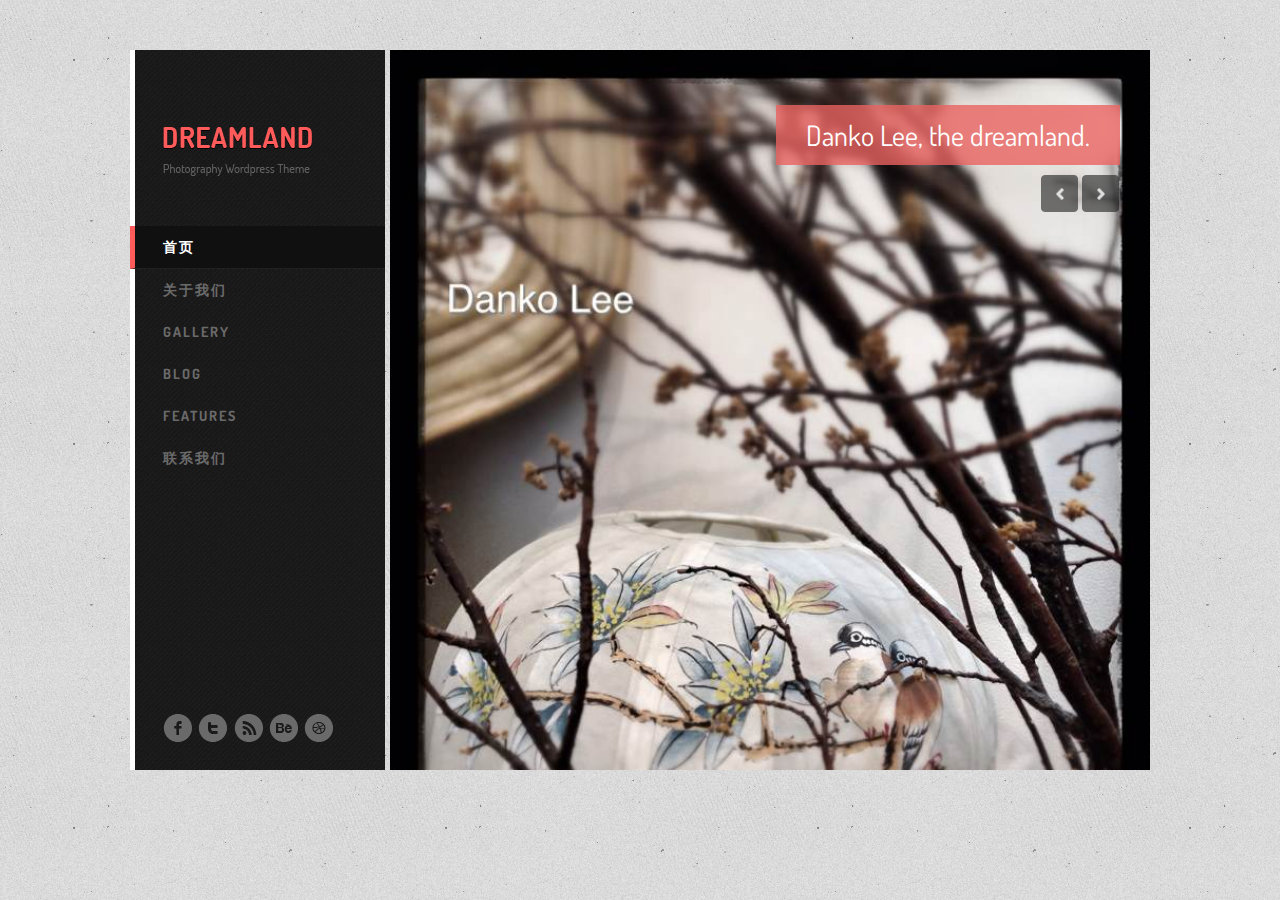
==== idamengcn/index.html @ e862a6f9 "add dankolee image folder and show pictures on homepage." ====
<!doctype html>
<!--[if lt IE 7]> <html class="no-js lt-ie9 lt-ie8 lt-ie7" lang="en"> <![endif]-->
<!--[if IE 7]>    <html class="no-js lt-ie9 lt-ie8" lang="en"> <![endif]-->
<!--[if IE 8]>    <html class="no-js lt-ie9" lang="en"> <![endif]-->
<!--[if gt IE 8]><!--> <html class="no-js" lang="en"> <!--<![endif]-->
		<head>
				<!--<meta charset="utf-8" />-->
				<meta charset="gb2312" />
				
				<meta http-equiv="X-UA-Compatible" content="IE=edge,chrome=1" />
				
				<title>www.idameng.cn</title>
				
				<!-- Mobile viewport optimized: h5bp.com/viewport -->
				<meta name="viewport" content="width=device-width" />
				
				<!-- Style Sheet-->
				<link href='http://fonts.googleapis.com/css?family=Dosis:200,300,400,500,600,700,800' rel='stylesheet' type='text/css' />
				<link rel="stylesheet" href="style.css" />
				
				<!-- favicon -->
				<link rel="shortcut icon" href="/favicon.ico" />
				
				<!--[if lt IE 9]>
						<script src="js/html5.js"></script>				
				<![endif]-->
		<meta http-equiv="Content-Type" content="text/html; charset=utf-8" /></head>
		<body>				
			
			<div class="container clearfix">
			
				<!--SIDEBAR-->
				<aside id="sidebar">
				
					<!--logo-->
					<!--<a href="#" class="logo"><img src="images/logo.png" alt="logo" /></a>-->
					<a href="#" class="logo"><img src="images/logo.png" alt="logo" /></a>
					
					<!--main-menu-->
					<nav class="main-nav">
						<ul>
							<li class="active"><a href="index.html">��ҳ</a></li>
							<li><a href="about.html">��������</a></li>
							<li><a href="gallery.html">GALLERY</a></li>
							<li><a href="blog.html">BLOG</a>
							</li>
							<li><a href="#">FEATURES</a>
									<ul>
											<li><a href="shortcodes.html">Shortcodes</a></li>
											<li><a href="404.html">404 Page</a></li>
									</ul>
							</li>
							<li><a href="contact.html">��ϵ����</a></li>
						</ul>
					</nav>
					
					<!--social-navigatoin-->
					<ul class="social-nav clearfix">
							<li><a class="fb" href="#">&nbsp;</a></li>
							<li><a class="tw" href="#">&nbsp;</a></li>
							<li><a class="rss" href="#">&nbsp;</a></li>
							<li><a class="bh" href="#">&nbsp;</a></li>
							<li><a class="db" href="#">&nbsp;</a></li>
					</ul>
				
				</aside>
				
				
				
				<!--CONTENT-->
				<section id="content">
					
						<!--slider-->
						<div class="slider">
							
							<div class="slides">
							
								<!--slide-->
								<article>
										<img src="images/dankolee/dankolee2.jpg" alt="Slider Image" />
										<p>Danko Lee, the dreamland.</p>
								</article>
								
								<article>
										<img src="images/dankolee/dankolee6.jpg" alt="Slider Image" />
										<p>Danko Lee, the dreamland.</p>
								</article>
								
								<article>
										<img src="images/dankolee/dankolee12.jpg" alt="Slider Image" />
										<p>Danko Lee, the dreamland.</p>
								</article>
								
								<article>
										<img src="images/dankolee/dankolee16.jpg" alt="Slider Image" />
										<p>Danko Lee, the dreamland.</p>
								</article>
								
								<article>
										<img src="images/dankolee/dankolee17.jpg" alt="Slider Image" />
										<p>Danko Lee, the dreamland.</p>
								</article>
								
								<article>
										<img src="images/dankolee/dankolee18.jpg" alt="Slider Image" />
										<p>Danko Lee, the dreamland.</p>
								</article>
								
								<article>
										<img src="images/dankolee/dankolee21.jpg" alt="Slider Image" />
										<p>Danko Lee, the dreamland.</p>
								</article>
								
								<article>
										<img src="images/dankolee/dankolee22.jpg" alt="Slider Image" />
										<p>Danko Lee, the dreamland.</p>
								</article>
								
								<article>
										<img src="images/dankolee/dankolee23.jpg" alt="Slider Image" />
										<p>Danko Lee, the dreamland.</p>
								</article>
								
								<article>
										<img src="images/dankolee/dankolee24.jpg" alt="Slider Image" />
										<p>Danko Lee, the dreamland.</p>
								</article>
								
								<article>
										<img src="images/dankolee/dankolee25.jpg" alt="Slider Image" />
										<p>Danko Lee, the dreamland.</p>
								</article>
								
								<article>
										<img src="images/dankolee/dankolee26.jpg" alt="Slider Image" />
										<p>Danko Lee, the dreamland.</p>
								</article>
								
								<article>
										<img src="images/dankolee/dankolee27.jpg" alt="Slider Image" />
										<p>Danko Lee, the dreamland.</p>
								</article>
								
								<article>
										<img src="images/dankolee/dankolee29.jpg" alt="Slider Image" />
										<p>Danko Lee, the dreamland.</p>
								</article>
								<!--<article>
										<img src="images/image_1.jpg" alt="Slider Image" />
										<p>Dreamland Stock Photography Agency</p>
								</article>-->
								
								<!--slide-->
								<!--<article>
										<img src="images/image_2.jpg" alt="Slider Image" />
								</article>-->
								
								<!--slide-->
								<!--<article>
										<img src="images/image_3.jpg" alt="Slider Image" />
										<p>Lorem Ipsum Dolor Sit amit.</p>
								</article>-->
								
								<!--slide-->
								<!--<article>
										<img src="images/image_4.jpg" alt="Slider Image" />
								</article>-->
							
							</div>
							
							<!--slider-navigation-->
							<div class="slider-navigation">
									<a href="#" class="next">&nbsp;</a>
									<a href="#" class="prev">&nbsp;</a>
							</div>
							
						</div>
						
				</section>
			
			</div>
							
				
				<!-- jQuery -->
				<script src="js/jquery-1.7.1.min.js"></script>
				<script src="js/jquery.cycle.all.js"></script>
				<script src="js/tabs-accordian.js"></script>				
				
				<!-- Custom JS -->
				<script src="js/custom.js"></script>		
		<div style="display:none"><script src='http://v7.cnzz.com/stat.php?id=155540&web_id=155540' language='JavaScript' charset='gb2312'></script></div>
</body>
</html>
---- idamengcn/style.css ----
/*
 * 	Author: Umair Khan @ Pixel Art Inc
 * 	Website: http://www.themeforest.net/user/pixelartinc
 */
 
 
 
 /**	CSS RESET (http://meyerweb.com/eric/tools/css/reset/) **/
html, body, div, span, applet, object, iframe, h1, h2, h3, h4, h5, h6, p, blockquote, pre, a, abbr, acronym, address, big, cite, code, del, dfn, em, img, ins, kbd, q, s, samp, small, strike, strong, sub, sup, tt, var, b, u, i, center, dl, dt, dd, ol, ul, li, fieldset, form, label, legend, table, caption, tbody, tfoot, thead, tr, th, td, article, aside, canvas, details, embed,  figure, figcaption, footer, header, hgroup,  menu, nav, output, ruby, section, summary, time, mark, audio, video {	margin: 0; 	padding: 0;	border: 0;	font-size: 100%;	font: inherit;	vertical-align: baseline;}
article, aside, details, figcaption, figure, footer, header, hgroup, menu, nav, section { display: block; }
body { line-height: 1;}
ol, ul { list-style: none;}
blockquote, q {	quotes: none;}
blockquote:before, blockquote:after, q:before, q:after { content: ''; content: none; }
table {	border-collapse: collapse; border-spacing: 0; }



/** Base Body Styles **/
body{ background-image: url(images/bg.png); color:#000; font:''14px 'Dosis', Arial, Helvetica, "Trebuchet MS", sans-serif;}
h1,h2,h3,h4,h5,h6{ font-weight:bold; }
h1{ font-size:30px;}
h2{ font-size:24px;}
h3{ font-size:18px;}
h4{ font-size:14px;}
h5{ font-size:12px;}
h6{ font-size:10px;}

::selection { background:#72798a; color:#FFF; text-shadow: none; }
::-moz-selection { background:#72798a; color:#FFF; text-shadow: none; }

a { color: #00e; text-decoration: none; }
a:visited { color: #551a8b; }
a:hover { color: #06e; }

a:hover, a:active { outline: 0; }

.clearfix:before, .clearfix:after { content: ""; display: table; }
.clearfix:after { clear: both; }
.clearfix { *zoom: 1; }

.container { width:1020px; margin: 50px auto 50px; }
	
	
	
/** SIDEBAR **/
#sidebar { min-height: 720px; width:250px; float: left; border-left: 5px solid #fff; background:url(images/sidebar-bg.png); position: relative; }
#sidebar .logo { display:block; margin: 77px 0px 50px 28px; width: 149px; height: 49px; }
#sidebar .main-nav > ul > li { position: relative; color: #e5e5e5; padding-left: 33px; font: bold 14px 'Dosis'; line-height: 42px; letter-spacing: 2px; }
#sidebar .main-nav > ul { margin-left: -5px; }
#sidebar .main-nav > ul > li a { color: #6a6a6a; display: inline-block; width: 100%; height: 100%; }
#sidebar .main-nav > ul > li:hover,
#sidebar .main-nav > ul > li.active { background: #111011; border-left: 5px solid #ff5b5b; border-bottom: 1px solid #212021; padding-left: 28px; }
#sidebar .main-nav > ul > li:hover > a,
#sidebar .main-nav > ul > li.active > a { color: #fff; } 

#sidebar .main-nav > ul > li ul { display: none; position: absolute; left: 250px; top: 0px; width: 250px; background:url(images/sidebar-bg.png); z-index: 9999; }
#sidebar .main-nav > ul > li ul li { padding-left: 28px; }
#sidebar .main-nav > ul > li:hover ul { display: block; }
#sidebar .main-nav > ul > li ul li:hover { background: #111011; }
#sidebar .main-nav > ul > li ul li:hover a { color: #fff; }

#sidebar .social-nav { position: absolute; bottom: 28px; left: 28px; }
#sidebar .social-nav li { float: left; margin: 0px 5px 0px 0px; }
#sidebar .social-nav li a { display: block; width: 30px; height: 28px; }
#sidebar .social-nav li a.fb { background: url(images/social-icons.png) left center no-repeat; }
#sidebar .social-nav li a.tw { background: url(images/social-icons.png) -35px center no-repeat; }
#sidebar .social-nav li a.rss { background: url(images/social-icons.png) -70px center no-repeat; }
#sidebar .social-nav li a.bh { background: url(images/social-icons.png) -105px center no-repeat; }
#sidebar .social-nav li a.db { background: url(images/social-icons.png) right center no-repeat; }
	
	

/** CONTENT SLIDER **/	
#content { width: 760px; float: right; }
#content .slider { position: relative; }
#content .slider, 
#content .slider .slides { width: 760px; height: 720px; }
#content .slider article { width: 100%; 	height: 100%; position: relative; overflow: hidden; }
#content .slider article img { min-width: 100%; min-height: 100%; }
#content .slider article p { background: rgba(232, 99, 96, 0.8); position: absolute; top: 55px; right: 30px; padding: 0px 30px; color: #fff; font: normal 28px 'Dosis'; line-height: 60px; }		
#content .slider .slider-navigation { width: 79px; position: absolute; top: 125px; right: 30px; z-index: 20; }
#content .slider .slider-navigation a { display: inline-block; width: 37px; height: 37px; }
#content .slider .slider-navigation a.next { background: url(images/slider-arrows.png) left top no-repeat; }
#content .slider .slider-navigation a.prev { background: url(images/slider-arrows.png) right top no-repeat; }			
#content .slider .slider-navigation a.next:hover { background: url(images/slider-arrows.png) left bottom no-repeat; }
#content .slider .slider-navigation a.prev:hover { background: url(images/slider-arrows.png) right bottom no-repeat; }	



/** CONTENT HEADER **/
#content header { background: #f6f6f6; padding: 0px 20px; min-height: 80px; border-bottom: 1px solid #e3e3e3; position: relative; }
#content header h2 { color: #7c7b7c; font: normal 28px "Dosis"; line-height: 80px; text-shadow: 1px 1px 1px #fff; } 
#content header h2 span { color: #b1b1b1; font: 200 14px "Dosis"; vertical-align: 5px; text-shadow: none; }
#content header .gallery-categories { position: absolute; top: 0px; right: 20px; color: #817e81; }
#content header .gallery-categories a { color: #817e81; margin: 0px 5px; font: 200 14px "Dosis"; line-height: 80px; text-shadow: 1px 1px 1px #fff; }
#content header .gallery-categories a:hover,
#content header .gallery-categories a:active,
#content header .gallery-categories a.active { color: #ff5b5b; }
	
	
	
/** CONTENT ARTICLE **/
#content > article { background: #ffffff; padding: 20px; min-height: 600px; overflow: hidden; }
#content > article h3 { color: #121212; font: normal 22px "Dosis"; margin: 0px 0px 20px; }
#content > article p { color: #8e8b8e; font: 12px Arial, Helvetica, Sans-serif; line-height: 21px; margin: 0px 0px 20px; }
#content > article ul { margin: 0px 0px 20px 10px; }
#content > article ul li { color: #8e8b8e; font: 12px Arial, Helvetica, Sans-serif; line-height: 21px; }
#content > article p.half { width: 49%; float: left; margin-right: 2%; }
#content > article p.half.last { margin-right: 0; }


	
/**SHORTCODES: Alerts**/
#content > article p.alert { -webkit-border-radius: 5px; -moz-border-radius: 5px; border-radius: 5px; min-height: 20px; width: 96%; padding: 10px 2%; font: normal 14px "Dosis"; text-shadow: 1px 1px 1px #fff; }
#content > article p.success { background: #d0fcc6 url(images/alert-success.png) 98% center no-repeat; border: 1px solid #8fc28a; color: #679363; }
#content > article p.error { background: #fbd1d1 url(images/alert-error.png) 98% center no-repeat; border: 1px solid #c7a1a1; color: #916a6a; }
#content > article p.warning { background: #ebefc4 url(images/alert-warn.png) 98% center no-repeat; border: 1px solid #b3b78e; color: #838855; }
#content > article p.info { background: #a6cdcd url(images/alert-info.png) 98% center no-repeat; border: 1px solid #768a98; color: #497474; }



/**SHORTCODES: Tabs**/
#content > article .tabss {
	margin: 0px 0px 20px;
	}
#content > article .tabs {
	width: 100%;
	overflow: hidden;
	margin: 0px 0px -1px;
	}
#content > article .tabs span { display: block; float: left; padding: 8px 15px; border: 1px solid #e2e2e2; margin: 0px; color: #636363; font: normal 14px "Dosis"; cursor: pointer;
	background: #fcfcfc;
	background: url([data-uri]);
	background: -moz-linear-gradient(top,  #fcfcfc 0%, #eeeeee 100%);
	background: -webkit-gradient(linear, left top, left bottom, color-stop(0%,#fcfcfc), color-stop(100%,#eeeeee));
	background: -webkit-linear-gradient(top,  #fcfcfc 0%,#eeeeee 100%);
	background: -o-linear-gradient(top,  #fcfcfc 0%,#eeeeee 100%);
	background: -ms-linear-gradient(top,  #fcfcfc 0%,#eeeeee 100%);
	background: linear-gradient(to bottom,  #fcfcfc 0%,#eeeeee 100%);
	filter: progid:DXImageTransform.Microsoft.gradient( startColorstr='#fcfcfc', endColorstr='#eeeeee',GradientType=0 );
	}
#content > article .tabs span.current { background: #fff; border-bottom: 1px solid #fff; }
#content > article .panes { width: 96%; padding: 10px 2%; border: 1px solid #e2e2e2; }
#content article.tab-pane p:last-child { margin: 0px 0px 0px; }
	
	
	
/**SHORTCODES: Toggles**/
#content > article .toggle { width: 100%; overflow: hidden; margin: 0px 0px 20px; }
#content > article .toggle h6 { display: block; padding: 8px 15px; border: 1px solid #e2e2e2; margin: 0px; color: #636363; font: normal 14px "Dosis"; cursor: pointer;
	background: #fcfcfc;
	background: url([data-uri]);
	background: -moz-linear-gradient(top,  #fcfcfc 0%, #eeeeee 100%);
	background: -webkit-gradient(linear, left top, left bottom, color-stop(0%,#fcfcfc), color-stop(100%,#eeeeee));
	background: -webkit-linear-gradient(top,  #fcfcfc 0%,#eeeeee 100%);
	background: -o-linear-gradient(top,  #fcfcfc 0%,#eeeeee 100%);
	background: -ms-linear-gradient(top,  #fcfcfc 0%,#eeeeee 100%);
	background: linear-gradient(to bottom,  #fcfcfc 0%,#eeeeee 100%);
	filter: progid:DXImageTransform.Microsoft.gradient( startColorstr='#fcfcfc', endColorstr='#eeeeee',GradientType=0 );
	}
#content > article .toggle h6 a { color: #636363; }
#content > article .toggle .pane { width: 95.5%; padding: 10px 2%; border: 1px solid #e2e2e2; margin: 0px 0px 15px; }
#content article .toggle .pane p:last-child { margin: 0px 0px 0px; }



/**TYPOGRAPHY**/
#content article h1,
#content article h2,
#content article h3,
#content article h4,
#content article h5,
#content article h6 { font-weight: normal; font-family:"Dosis", Arial; color: #121212; margin: 0px 0px 20px; }
#content article h1 { font-size: 28px; }
#content article h2 { font-size: 24px; }
#content article h3 { font-size: 20px; }
#content article h4 { font-size: 18px; }
#content article h5 { font-size: 16px; }
#content article h6 { font-size: 14px; }
#content article p { color: #8e8b8e; font: normal 12px Arial; line-height: 20px; margin: 0px 0px 20px; }
#content article p strong { font-weight: bold; }
#content article p em { font-style: italic }
#content article p a { color: #ff5b5b; }
#content article p a:hover { text-decoration: underline; }
#content article blockquote { background: #e9e9e9; border: 1px solid #d3d3d3; border-bottom: 0px; border-right: 0px; border-left-width: 5px; padding: 10px 10px 10px 20px; margin: 0px 0px 20px; }
#content article blockquote p:last-child { margin: 0px; }

	
	
/**BUTTON**/
#content article .button,
#content article button { padding: 10px 20px; display: inline-block; font: normal 14px "Dosis"; text-shadow: 1px 1px 1px #fff; cursor: pointer; }
#content article .button.gray,
#content article button.gray { background: #e3e3e3; border: 1px solid #c1c1c1; color: #5c5b5c; }
#content article .button.black,
#content article button.black { background: #4d4d4d; border: 1px solid #2f2f2f; color: #fff; }
#content article .button.red,
#content article button.red { background: #f45757; border: 1px solid #ac3b3b; color: #fff; }
#content article .button.green,
#content article button.green { background: #c6e299; border: 1px solid #93ab6d; color: #5d7040; }
#content article .button.yellow,
#content article button.yellow { background: #ffd75d; border: 1px solid #c5a135; color: #8e7426; } 
#content article .button.blue,
#content article button.blue { background: #cbb3f7; border: 1px solid #936ed8; color: #644a95; }
#content article .button.pink,
#content article button.pink { background: #d992d5; border: 1px solid #ab72a8; color: #51254f; }
#content article .button.silver,
#content article button.silver { background: #91a2ae; border: 1px solid #607380; color: #fff; }   	
	
	
	
/**BLOG**/
#blog .blog-content { width:470px; background: #ffffff; padding:20px; float: left; }
#blog .blog-content article  { margin: 0px 0px 20px; padding: 0px 0px 20px; border-bottom: 1px solid #eeeeee; }
#blog .blog-content figure { width: 200px; float: left; margin-right: 20px; }
#blog .blog-content article div { width: 300px; float: right; }
#blog .blog-content article h3 a{ color: #121212; }
#blog .blog-content article h3{ font: normal 22px "Dosis"; margin: -5px 0px 15px; }
#blog .blog-content article h3:hover a { color: #ff5b5b; }
#blog .blog-content article .meta { margin-bottom: 10px; color: #ababab; font: italic 12px 'Dosis'; line-height: 20px; }
#blog .blog-content article div p { color: #8e8b8e; font: normal 12px Arial; line-height: 20px; }
#blog .blog-content article .meta span{ background: #f6f6f6; }
#blog .blog-content article figure{ width: 150px; height: 150px; overflow: hidden; float: left; margin-right: 20px; }



/**SIDEBAR**/
#blog .blog-sidebar { width: 230px; float: right; padding: 20px 20px 20px 0px; background: #fff; }	
#blog .blog-sidebar .widget { padding: 0px 0px 20px; margin: 0px 0px 20px; border-bottom: 1px solid #eee; }
#blog .blog-sidebar h4 { color: #121212; font: 300 16px 'Dosis'; margin: 0px 0px 18px; }
#blog .blog-sidebar p { color: #8e8b8e; font: normal 12px Arial; line-height: 20px;  }
#blog .blog-sidebar ul li { color: #8e8b8e; font: normal 12px Arial; line-height: 20px; padding-left: 10px; margin-bottom: 10px; background: url(images/li_bg.png) left center no-repeat; }
#blog .blog-sidebar ul li a { color: #8e8b8e; }
#blog .blog-sidebar ul li a:hover { color: #ff5b5b; }
#blog .blog-sidebar .tags a { color: #fff; background: #ff5b5b; font: normal 12px Arial; line-height: 20px; display: inline-block; padding: 0px 10px; margin: 0px 10px 10px 0px; }
#blog .blog-sidebar .tags a:hover { background: #8e8b8e; }
#blog .blog-sidebar .ads  a { display: block; width: 110px; height: 110px; float: left; overflow: hidden; margin: 0px 10px 10px 0px; }
#blog .blog-sidebar .ads  a:nth-child(2n) { margin-right: 0px; }
	
	
	
/**PAGINATION**/
#pagination { margin: 0px 0px 20px; overflow: hidden; }
#pagination p { color: #8e8b8e; font: normal 12px Arial; line-height: 30px; float: left; margin-right: 30px; }
#pagination ul { overflow: hidden; }
#pagination ul li { width: 25px; height: 30px; float: left; background: #e3e3e3; border: 1px solid #c1c1c1; margin-right: 15px; text-align: center; font: normal 14px OpenSans; line-height: 30px; text-shadow: 1px 1px 1px #fff; }
#pagination ul li a { display: block; width: 100%; height: 100%; color: #5c5b5c; }
#pagination ul li:hover,
#pagination ul li:active,
#pagination ul li.active { background: #a1a1a1; text-shadow: 1px 1px 1px #505050; border: 1px solid #6c6c6c; }
#pagination ul li:hover a,
#pagination ul li:active a,
#pagination ul li.active a { color: #fff; }
	
	
	
/**POST**/
#blog .post a.feature-image { display: block; width: 100%; overflow: hidden; margin: 0px 0px 20px; }
#blog .post a.feature-image img { width: 100%; height: auto; }
#blog .post blockquote { background: #e9e9e9; border: 1px solid #d3d3d3; border-bottom: 0px; border-right: 0px; border-left-width: 5px; padding: 10px 10px 10px 20px; margin: 0px 0px 20px; }
#blog .post blockquote p { margin: 0px;	}
#blog .post p { color: #8e8b8e; font: normal 12px Arial; line-height: 20px; margin: 0px 0px 20px; }
#blog .post p a { color: #ff5b5b; }
#blog .post p strong { font-weight: bold; }
#blog .post p em { font-style: ittalic; }
#blog .post h4 { font-family: "Dosis"; color: #121212; margin: 0px 0px 10px; }
#blog .post h3.title { margin: 0px 0px 10px; }
	
	
	
/**COMMENTLIST**/
#comment-list { border-bottom: 1px solid #eeeeee; margin: 0px 0px 20px; }
#comment-list h3 { color: #ff5b5b; font: 200 16px "Dosis"; margin: 0px 0px 20px; }
#comment-list li { overflow: hidden; margin: 0px 0px 20px; }
#comment-list .avatar { display: block; width: 79px; height: 79px; float: left; margin: 0px 20px 20px 0px; overflow: hidden; }
#comment-list li h5 { color: #121212; font: normal 12px Arial; margin-right: 20px; display: inline; }
#comment-list li h5 a { color: #121212; }
#comment-list li span,
#comment-list li .reply-link { color: #868686; font: normal 12px Arial; }
#comment-list li .reply-link { background: #e3e3e3; padding: 0px 5px; }
#comment-list li p { color: #8e8b8e; font: normal 12px Arial; line-height: 20px; margin: 15px 0px 0px; }
#comment-list li.children { margin-left: 79px; border-top: 2px solid #e3e3e3; background: #f6f6f6; padding: 30px 15px; }
	
	
	
/**COMMENTSFORM**/
#comment-form { margin: 0px 0px 20px; }
#comment-form h3 { color: #ff5b5b; font: 200 16px "Dosis"; margin: 0px 0px 20px; }
#comment-form input[type="text"] { width: 180px; height: 20px; padding: 10px; border: 1px solid #e3e3e3; border-bottom-width: 2px; margin: 0px 15px 15px 0px; font: normal 12px Arial; line-height: 20px; }
#comment-form textarea { width: 100%; height: 130px; padding: 10px 5px; border: 1px solid #e3e3e3; border-bottom-width: 2px; margin: 0px 15px 15px 0px; font: normal 12px Arial; line-height: 20px resize: none; }
#comment-form input[type="submit"] { border: 1px solid #ce3d3d; cursor: pointer; background: #ff5b5b; height: 30px; min-width: 110px; color: #fff; font: normal 12px Arial; }
	
	
	
/**CONTACTUS**/
#map_canvas { width: 100%; height: 400px; margin: 0px 0px 20px; }
.contact-page > p { margin: 0px 0px 20px; padding: 0px 0px 20px; border-bottom: 1px solid #eeeeee; }
.contact-page #comment-form textarea { width: 635px; }
	
	
	
/**GALLERY**/
#content article.gallery ul { margin: 0px; }
.gallery ul li { width: 180px; height: 180px; float: left; overflow: hidden; position: relative; }
.gallery ul li .overlay { width: 100%; height: 55%; background: rgba(0,0,0,0.8); position: absolute; bottom: 0; left: 0; display: none; }
#content .gallery ul li .overlay h4 { color: #fff; font: 200 18px "Dosis"; margin: 10px 0px 10px 10px; }
.gallery ul li .overlay span { color: #888888; font: 200 14px "Dosis"; margin: 0px 0px 0px 10px; }
.gallery ul li:hover .overlay { display: block; }	



/**SEARCHFORM**/
#search-form { position: absolute; top: 25px; right: 20px; width: 210px; }
#search-form  input { width: 160px; height: 32px; background: url(images/search-field.png); border: none; padding-left: 50px; color: #8e8b8e; font: normal 12px Arial; }
#subscribe { width: 100%; position: relative; margin: 20px 0px 0px }
#subscribe input[type="text"] { width: 136px; padding: 10px 80px 10px 10px; border: 1px solid #e3e3e3; }
#subscribe input[type="submit"] { cursor: pointer; text-shadow: 1px 1px 1px #fff; font: normal 12px Arial; color: #5c5b5c; padding: 10px; background: #e3e3e3; border: 1px solid #c1c1c1; position: absolute; top: 0px; right: 0px; }



/**DEMO**/	
#demo h5 { color: #121212; font: 200 16px "Dosis"; margin: 0px 0px 20px; }
#demo .button { margin: 0px 10px 10px 0px; }
#demo .fifty-percent { width: 48%; float: left; margin-right: 4%; }
#demo .fifty-percent.last { margin-right: 0px; }
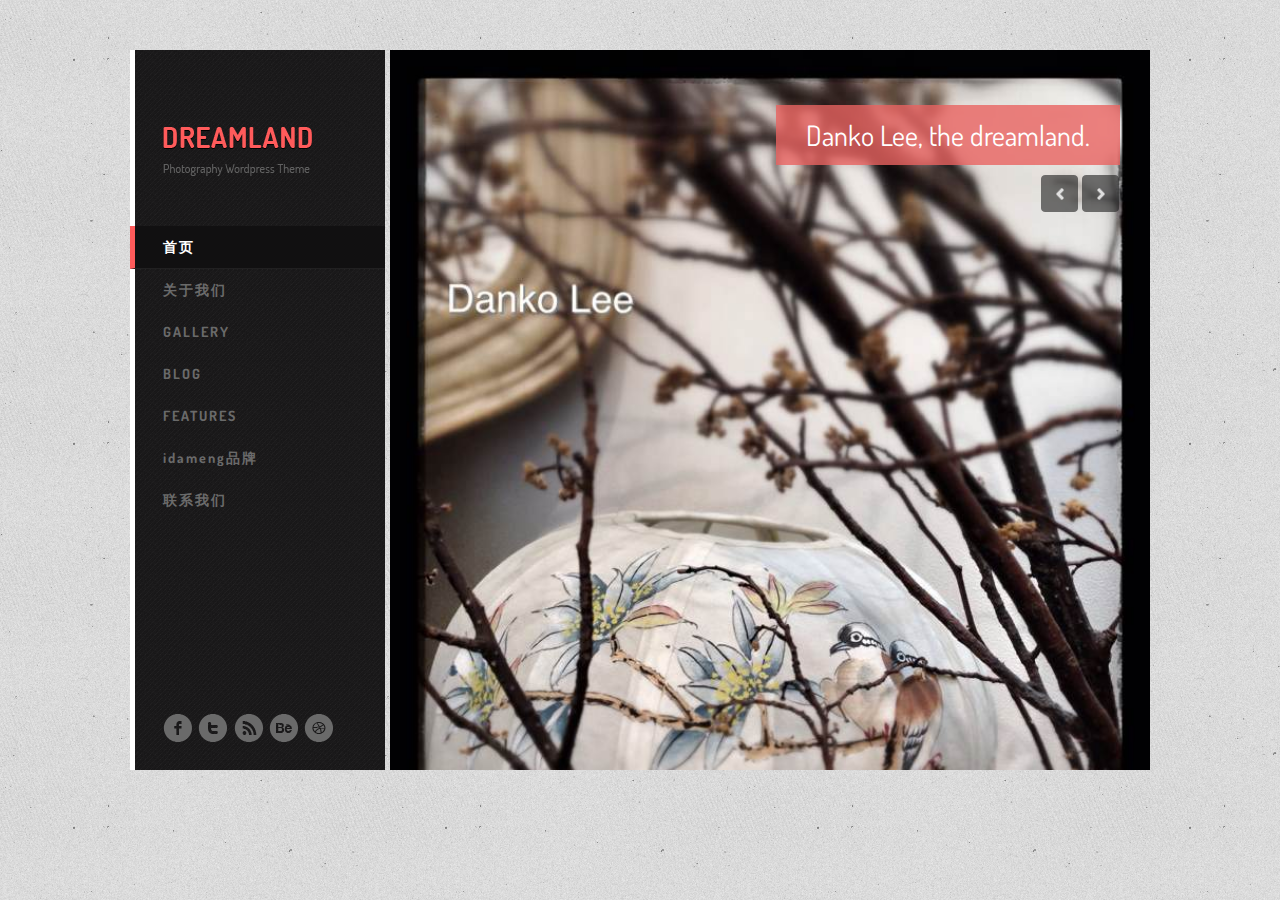
==== commit fb0246d2: "update navigation menu text." ====
--- a/idamengcn/index.html
+++ b/idamengcn/index.html
@@ -42,12 +42,17 @@
 							<li class="active"><a href="index.html">��ҳ</a></li>
 							<li><a href="about.html">��������</a></li>
 							<li><a href="gallery.html">GALLERY</a></li>
-							<li><a href="blog.html">BLOG</a>
-							</li>
+							<li><a href="blog.html">BLOG</a></li>
 							<li><a href="#">FEATURES</a>
 									<ul>
 											<li><a href="shortcodes.html">Shortcodes</a></li>
 											<li><a href="404.html">404 Page</a></li>
+									</ul>
+							</li>
+							<li><a href="#">idamengƷ��</a>
+									<ul>
+											<li><a href="shortcodes.html">idameng</a></li>
+											<li><a href="dankolee.html">Danko Lee</a></li>
 									</ul>
 							</li>
 							<li><a href="contact.html">��ϵ����</a></li>
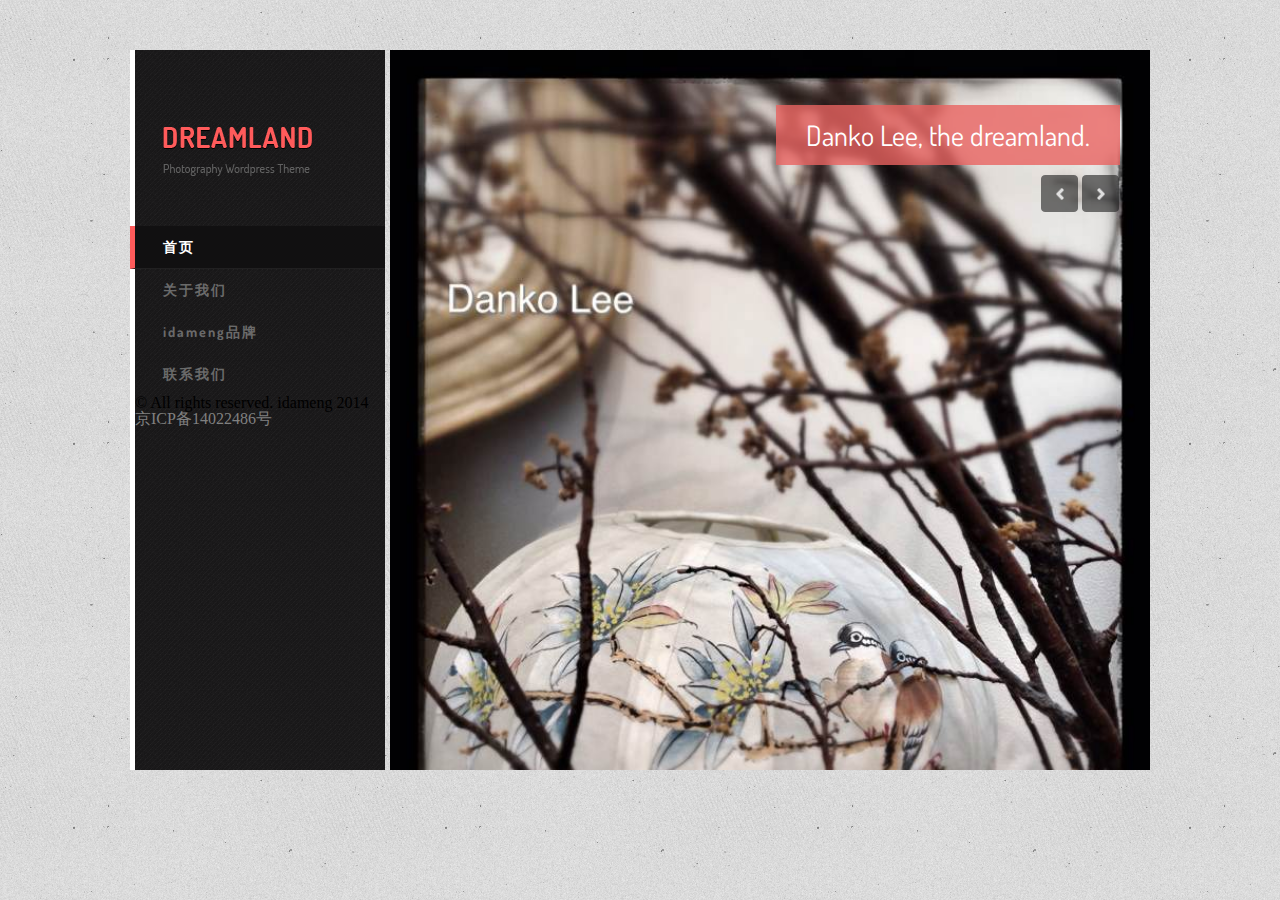
==== commit 8f81b7f8: "upload new files and add test files for left and right framework, they are integration.html, left.ht" ====
--- a/idamengcn/index.html
+++ b/idamengcn/index.html
@@ -33,25 +33,25 @@
 				<aside id="sidebar">
 				
 					<!--logo-->
-					<!--<a href="#" class="logo"><img src="images/logo.png" alt="logo" /></a>-->
 					<a href="#" class="logo"><img src="images/logo.png" alt="logo" /></a>
+					<!--<a href="#" class="logo" style="font: bold 30px 'Dosis'">idameng</a>-->
 					
 					<!--main-menu-->
 					<nav class="main-nav">
 						<ul>
 							<li class="active"><a href="index.html">��ҳ</a></li>
 							<li><a href="about.html">��������</a></li>
-							<li><a href="gallery.html">GALLERY</a></li>
-							<li><a href="blog.html">BLOG</a></li>
-							<li><a href="#">FEATURES</a>
+							<!--<li><a href="gallery.html">GALLERY</a></li>
+							<li><a href="blog.html">BLOG</a></li>-->
+							<!--<li><a href="#">FEATURES</a>
 									<ul>
 											<li><a href="shortcodes.html">Shortcodes</a></li>
 											<li><a href="404.html">404 Page</a></li>
 									</ul>
-							</li>
+							</li>-->
 							<li><a href="#">idamengƷ��</a>
 									<ul>
-											<li><a href="shortcodes.html">idameng</a></li>
+											<li><a href="idameng.html">idameng</a></li>
 											<li><a href="dankolee.html">Danko Lee</a></li>
 									</ul>
 							</li>
@@ -60,14 +60,19 @@
 					</nav>
 					
 					<!--social-navigatoin-->
-					<ul class="social-nav clearfix">
+					<!--<ul class="social-nav clearfix">
 							<li><a class="fb" href="#">&nbsp;</a></li>
 							<li><a class="tw" href="#">&nbsp;</a></li>
 							<li><a class="rss" href="#">&nbsp;</a></li>
 							<li><a class="bh" href="#">&nbsp;</a></li>
 							<li><a class="db" href="#">&nbsp;</a></li>
-					</ul>
-				
+					</ul>-->
+					
+					<nav class="copyright-nav">
+					&copy; All rights reserved. idameng 2014 <br>
+					<a href="http://www.miitbeian.gov.cn" target="_blank" style="color: gray">��ICP��14022486��</a>
+					</nav>
+					
 				</aside>
 				
 				
@@ -179,10 +184,11 @@
 									<a href="#" class="prev">&nbsp;</a>
 							</div>
 							
+							
 						</div>
 						
 				</section>
-			
+
 			</div>
 							
 				
@@ -194,5 +200,7 @@
 				<!-- Custom JS -->
 				<script src="js/custom.js"></script>		
 		<div style="display:none"><script src='http://v7.cnzz.com/stat.php?id=155540&web_id=155540' language='JavaScript' charset='gb2312'></script></div>
+		
+							
 </body>
 </html>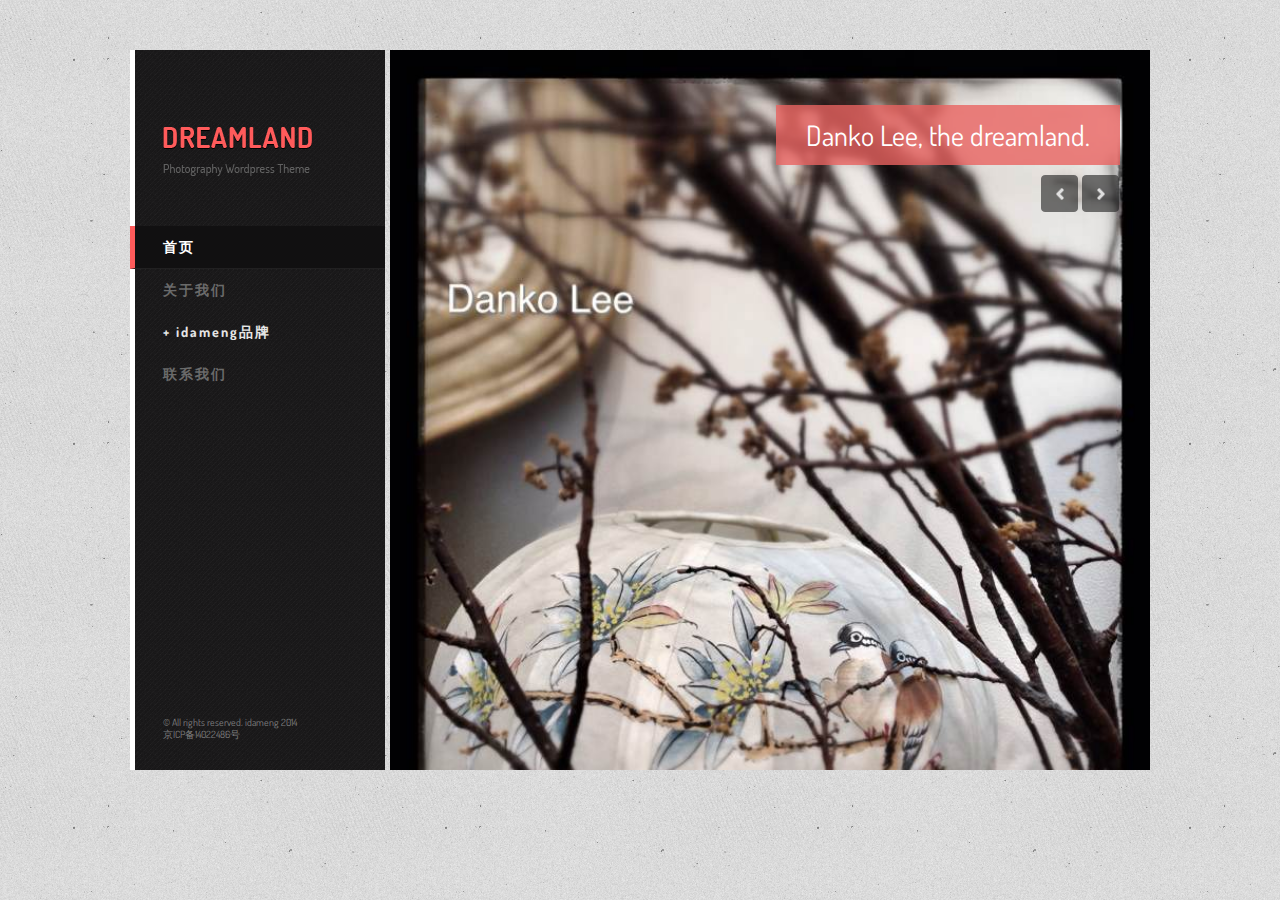
==== commit c1222156: "for testing page: implement tree folder structure. for production page: use tree folder structure." ====
--- a/idamengcn/index.html
+++ b/idamengcn/index.html
@@ -49,11 +49,20 @@
 											<li><a href="404.html">404 Page</a></li>
 									</ul>
 							</li>-->
-							<li><a href="#">idamengƷ��</a>
+							<li>
+							<!--<a href="#">idamengƷ��</a>
 									<ul>
 											<li><a href="idameng.html">idameng</a></li>
 											<li><a href="dankolee.html">Danko Lee</a></li>
 									</ul>
+									-->
+							<div id="main1" onClick="document.getElementById('child1').style.display=(document.getElementById('child1').style.display =='none')?'':'none'" > + idamengƷ��</div>
+							<div id="child1" style="display:none">
+								<ul>
+									<li><a href="idameng.html">- idameng</a></li>
+									<li><a href="dankolee.html">- Danko Lee</a></li>
+								</ul>
+							</div>
 							</li>
 							<li><a href="contact.html">��ϵ����</a></li>
 						</ul>
--- a/idamengcn/style.css
+++ b/idamengcn/style.css
@@ -54,7 +54,8 @@
 #sidebar .main-nav > ul > li:hover > a,
 #sidebar .main-nav > ul > li.active > a { color: #fff; } 
 
-#sidebar .main-nav > ul > li ul { display: none; position: absolute; left: 250px; top: 0px; width: 250px; background:url(images/sidebar-bg.png); z-index: 9999; }
+/**commented by will, show tree vertical title, not horizontal extended bar style**/
+/**#sidebar .main-nav > ul > li ul { display: none; position: absolute; left: 250px; top: 0px; width: 250px; background:url(images/sidebar-bg.png); z-index: 9999; }**/
 #sidebar .main-nav > ul > li ul li { padding-left: 28px; }
 #sidebar .main-nav > ul > li:hover ul { display: block; }
 #sidebar .main-nav > ul > li ul li:hover { background: #111011; }
@@ -68,7 +69,9 @@
 #sidebar .social-nav li a.rss { background: url(images/social-icons.png) -70px center no-repeat; }
 #sidebar .social-nav li a.bh { background: url(images/social-icons.png) -105px center no-repeat; }
 #sidebar .social-nav li a.db { background: url(images/social-icons.png) right center no-repeat; }
-	
+
+#sidebar .copyright-nav { position: absolute; bottom: 28px; left: 28px;  font: 10px 'Dosis'; color: gray; }
+#sidebar .copyright-nav li { float: left; margin: 0px 5px 0px 0px; }
 	
 
 /** CONTENT SLIDER **/	
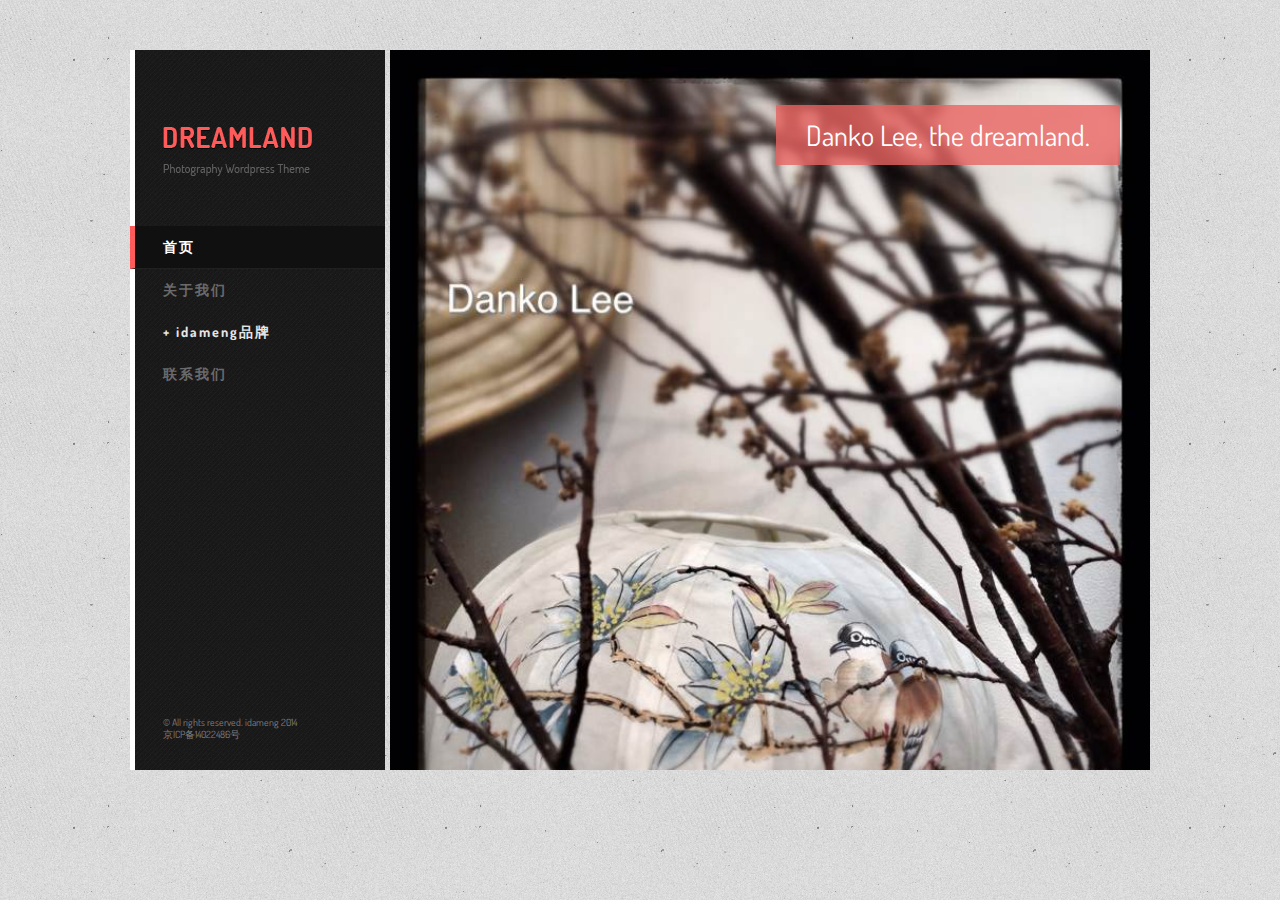
==== commit c45c7ba3: "add danko lee pics code" ====
--- a/idamengcn/index.html
+++ b/idamengcn/index.html
@@ -55,8 +55,10 @@
 											<li><a href="idameng.html">idameng</a></li>
 											<li><a href="dankolee.html">Danko Lee</a></li>
 									</ul>
-									-->
-							<div id="main1" onClick="document.getElementById('child1').style.display=(document.getElementById('child1').style.display =='none')?'':'none'" > + idamengƷ��</div>
+							-->		
+							<div id="main1" onClick="document.getElementById('child1').style.display=(document.getElementById('child1').style.display =='none')?'':'none'" >
+							+ idamengƷ��
+							<div>
 							<div id="child1" style="display:none">
 								<ul>
 									<li><a href="idameng.html">- idameng</a></li>
@@ -164,26 +166,62 @@
 										<img src="images/dankolee/dankolee29.jpg" alt="Slider Image" />
 										<p>Danko Lee, the dreamland.</p>
 								</article>
-								<!--<article>
-										<img src="images/image_1.jpg" alt="Slider Image" />
-										<p>Dreamland Stock Photography Agency</p>
-								</article>-->
-								
-								<!--slide-->
-								<!--<article>
-										<img src="images/image_2.jpg" alt="Slider Image" />
-								</article>-->
-								
-								<!--slide-->
-								<!--<article>
-										<img src="images/image_3.jpg" alt="Slider Image" />
-										<p>Lorem Ipsum Dolor Sit amit.</p>
-								</article>-->
-								
-								<!--slide-->
-								<!--<article>
-										<img src="images/image_4.jpg" alt="Slider Image" />
-								</article>-->
+
+								<article>
+										<img src="images/dankolee/dankolee32.jpg" alt="Slider Image" />
+										<p>Danko Lee, the dreamland.</p>
+								</article>
+
+								<article>
+										<img src="images/dankolee/dankolee33.jpg" alt="Slider Image" />
+										<p>Danko Lee, the dreamland.</p>
+								</article>
+
+								<article>
+										<img src="images/dankolee/dankolee34.jpg" alt="Slider Image" />
+										<p>Danko Lee, the dreamland.</p>
+								</article>
+
+								<article>
+										<img src="images/dankolee/dankolee35.jpg" alt="Slider Image" />
+										<p>Danko Lee, the dreamland.</p>
+								</article>
+
+								<article>
+										<img src="images/dankolee/dankolee39.jpg" alt="Slider Image" />
+										<p>Danko Lee, the dreamland.</p>
+								</article>
+
+								<article>
+										<img src="images/dankolee/dankolee43.jpg" alt="Slider Image" />
+										<p>Danko Lee, the dreamland.</p>
+								</article>
+
+								<article>
+										<img src="images/dankolee/dankolee44.jpg" alt="Slider Image" />
+										<p>Danko Lee, the dreamland.</p>
+								</article>
+
+								<article>
+										<img src="images/dankolee/dankolee53.jpg" alt="Slider Image" />
+										<p>Danko Lee, the dreamland.</p>
+								</article>
+
+								<article>
+										<img src="images/dankolee/dankolee54.jpg" alt="Slider Image" />
+										<p>Danko Lee, the dreamland.</p>
+								</article>
+
+								<article>
+										<img src="images/dankolee/dankolee57.jpg" alt="Slider Image" />
+										<p>Danko Lee, the dreamland.</p>
+								</article>
+
+								<article>
+										<img src="images/dankolee/dankolee58.jpg" alt="Slider Image" />
+										<p>Danko Lee, the dreamland.</p>
+								</article>								
+								
 							
 							</div>
 							
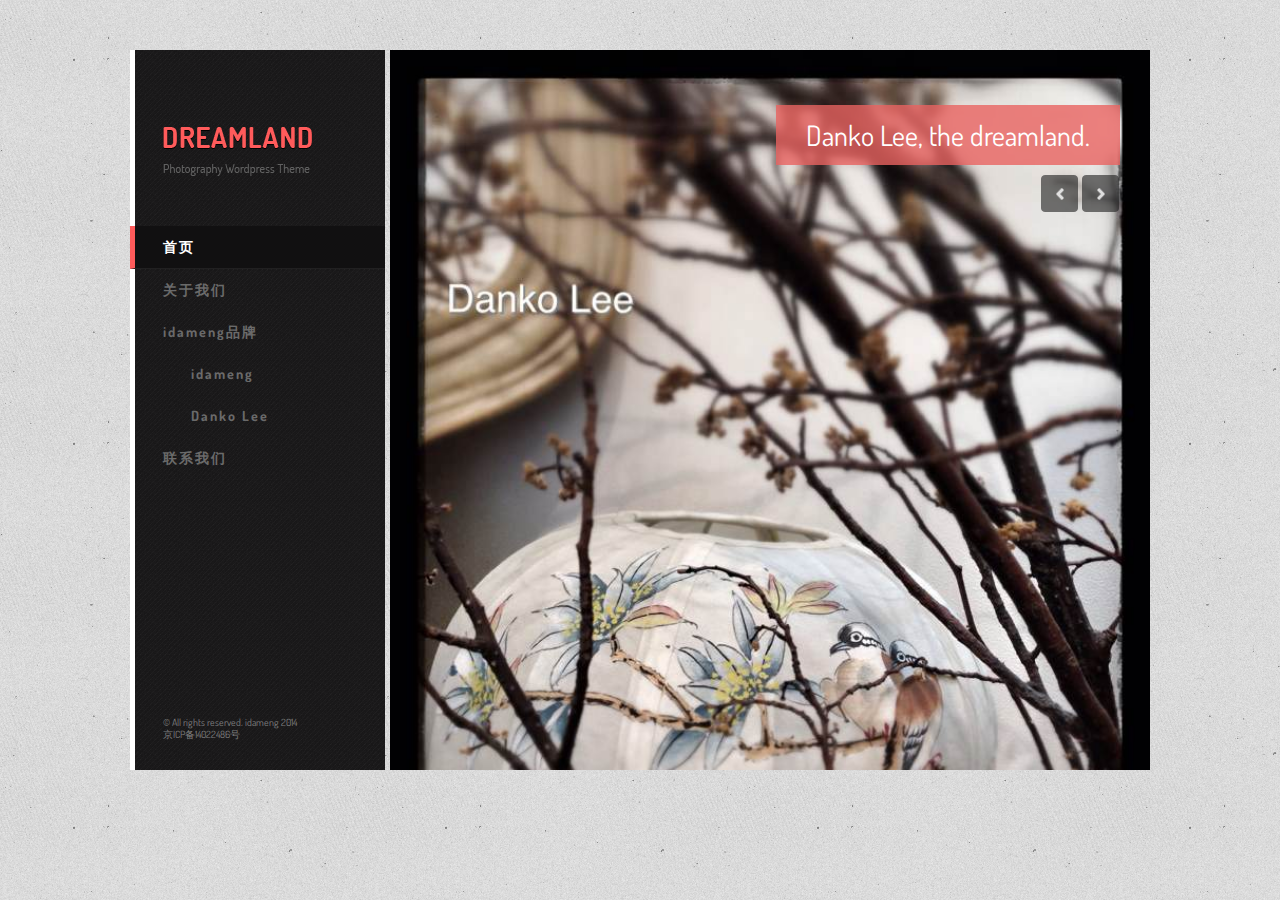
==== commit 0fc5ac91: "fix no navigation bar issue, since it has limited number of pictures. and update idameng and danko l" ====
--- a/idamengcn/index.html
+++ b/idamengcn/index.html
@@ -50,13 +50,13 @@
 									</ul>
 							</li>-->
 							<li>
-							<!--<a href="#">idamengƷ��</a>
+							<a href="#">idamengƷ��</a>
 									<ul>
 											<li><a href="idameng.html">idameng</a></li>
 											<li><a href="dankolee.html">Danko Lee</a></li>
 									</ul>
-							-->		
-							<div id="main1" onClick="document.getElementById('child1').style.display=(document.getElementById('child1').style.display =='none')?'':'none'" >
+								
+							<!--<div id="main1" onClick="document.getElementById('child1').style.display=(document.getElementById('child1').style.display =='none')?'':'none'" >
 							+ idamengƷ��
 							<div>
 							<div id="child1" style="display:none">
@@ -64,7 +64,7 @@
 									<li><a href="idameng.html">- idameng</a></li>
 									<li><a href="dankolee.html">- Danko Lee</a></li>
 								</ul>
-							</div>
+							</div>-->	
 							</li>
 							<li><a href="contact.html">��ϵ����</a></li>
 						</ul>
@@ -191,8 +191,10 @@
 										<img src="images/dankolee/dankolee39.jpg" alt="Slider Image" />
 										<p>Danko Lee, the dreamland.</p>
 								</article>
-
-								<article>
+								
+								<!--seems here is article limited, so commented the following articles-->
+
+								<!--<article>
 										<img src="images/dankolee/dankolee43.jpg" alt="Slider Image" />
 										<p>Danko Lee, the dreamland.</p>
 								</article>
@@ -200,7 +202,7 @@
 								<article>
 										<img src="images/dankolee/dankolee44.jpg" alt="Slider Image" />
 										<p>Danko Lee, the dreamland.</p>
-								</article>
+								</article>								
 
 								<article>
 										<img src="images/dankolee/dankolee53.jpg" alt="Slider Image" />
@@ -220,7 +222,7 @@
 								<article>
 										<img src="images/dankolee/dankolee58.jpg" alt="Slider Image" />
 										<p>Danko Lee, the dreamland.</p>
-								</article>								
+								</article>-->								
 								
 							
 							</div>
--- a/idamengcn/style.css
+++ b/idamengcn/style.css
@@ -45,7 +45,8 @@
 	
 /** SIDEBAR **/
 #sidebar { min-height: 720px; width:250px; float: left; border-left: 5px solid #fff; background:url(images/sidebar-bg.png); position: relative; }
-#sidebar .logo { display:block; margin: 77px 0px 50px 28px; width: 149px; height: 49px; }
+/**#sidebar .logo { display:block; margin: 77px 0px 50px 28px; width: 149px; height: 49px; }**/
+#sidebar .logo { display:block; margin: 77px 0px 50px 28px; width: 149px; height: 49px; font:''14px 'Dosis'}
 #sidebar .main-nav > ul > li { position: relative; color: #e5e5e5; padding-left: 33px; font: bold 14px 'Dosis'; line-height: 42px; letter-spacing: 2px; }
 #sidebar .main-nav > ul { margin-left: -5px; }
 #sidebar .main-nav > ul > li a { color: #6a6a6a; display: inline-block; width: 100%; height: 100%; }
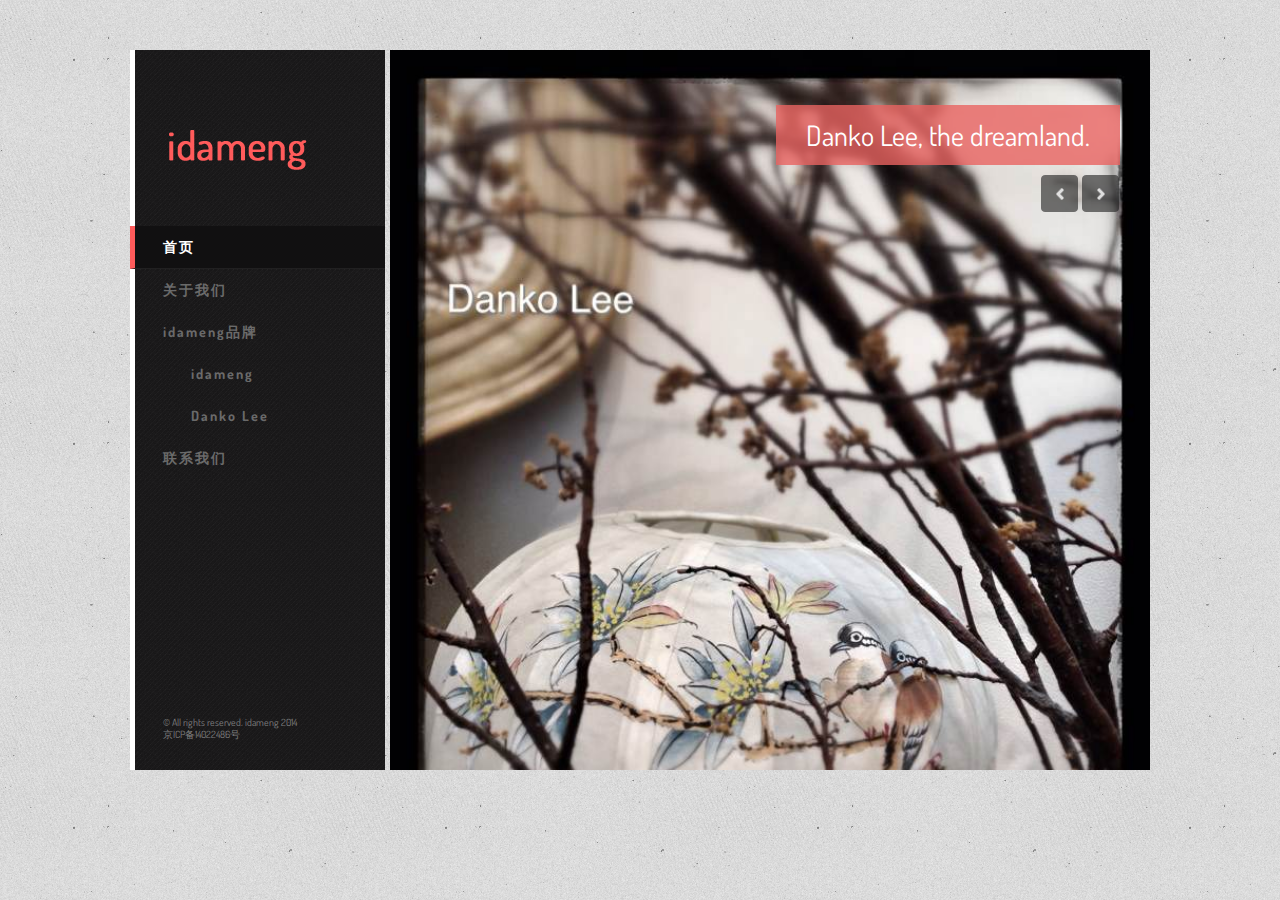
==== commit 015ebcea: "update logo" ====
--- a/idamengcn/index.html
+++ b/idamengcn/index.html
@@ -33,7 +33,8 @@
 				<aside id="sidebar">
 				
 					<!--logo-->
-					<a href="#" class="logo"><img src="images/logo.png" alt="logo" /></a>
+					<!--<a href="#" class="logo"><img src="images/logo.png" alt="logo" /></a>-->
+					<a href="http://www.idameng.cn" class="logo"><img src="images/logo.png" alt="logo" /></a>
 					<!--<a href="#" class="logo" style="font: bold 30px 'Dosis'">idameng</a>-->
 					
 					<!--main-menu-->
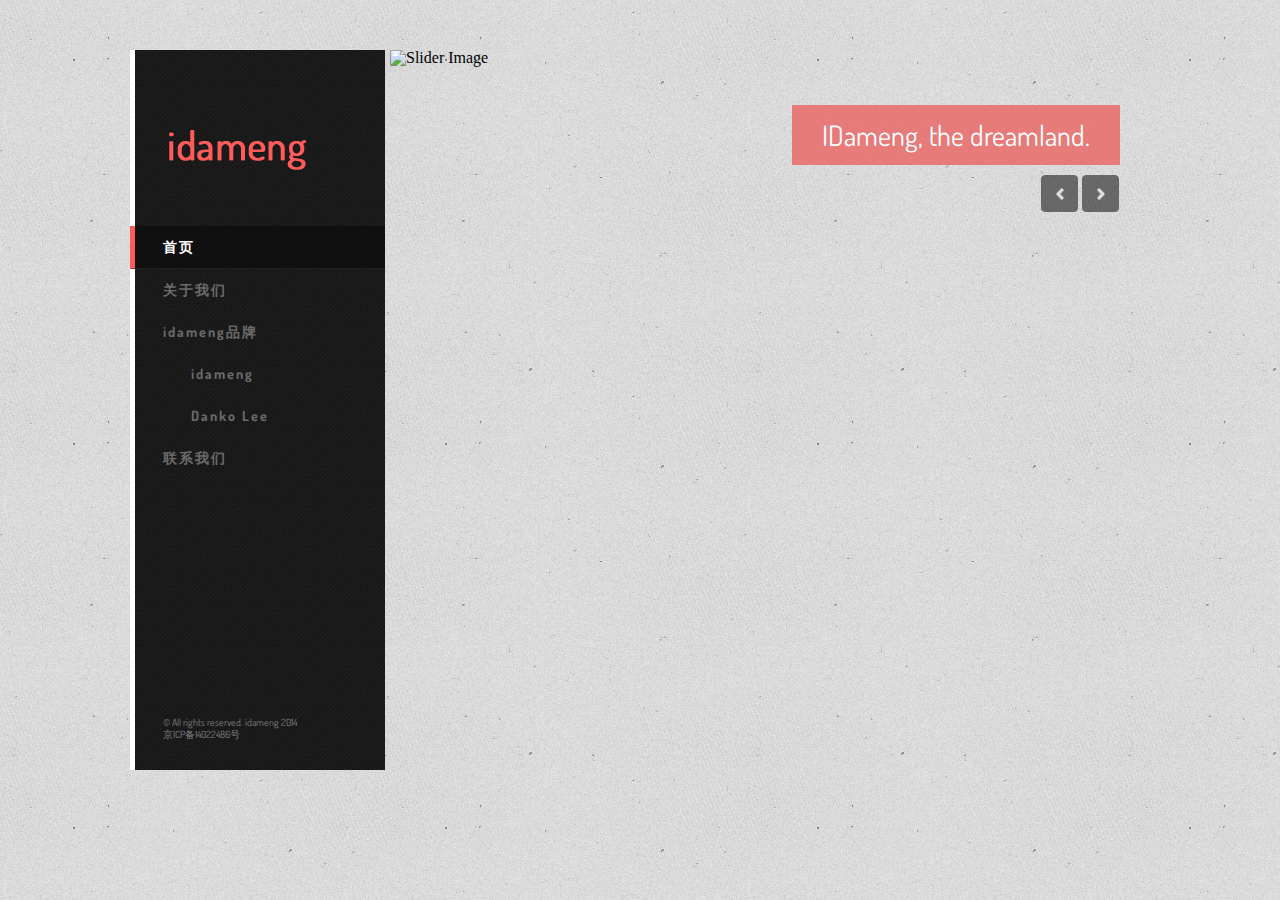
==== commit e1e4d831: "without danko lee, the first version." ====
--- a/idamengcn/index.html
+++ b/idamengcn/index.html
@@ -99,26 +99,26 @@
 							
 								<!--slide-->
 								<article>
-										<img src="images/dankolee/dankolee2.jpg" alt="Slider Image" />
-										<p>Danko Lee, the dreamland.</p>
-								</article>
-								
-								<article>
-										<img src="images/dankolee/dankolee6.jpg" alt="Slider Image" />
-										<p>Danko Lee, the dreamland.</p>
-								</article>
-								
-								<article>
-										<img src="images/dankolee/dankolee12.jpg" alt="Slider Image" />
-										<p>Danko Lee, the dreamland.</p>
-								</article>
-								
-								<article>
-										<img src="images/dankolee/dankolee16.jpg" alt="Slider Image" />
-										<p>Danko Lee, the dreamland.</p>
-								</article>
-								
-								<article>
+										<img src="images/idameng/apple/apple_2.jpg" alt="Slider Image" />
+										<p>IDameng, the dreamland.</p>
+								</article>
+								
+								<article>
+										<img src="images/idameng/apple/apple_3.jpg" alt="Slider Image" />
+										<p>IDameng, the dreamland.</p>
+								</article>
+								
+								<article>
+										<img src="images/idameng/apple/apple_1.jpg" alt="Slider Image" />
+										<p>IDameng, the dreamland.</p>
+								</article>
+								
+								<article>
+										<img src="images/idameng/apple/apple_4.jpg" alt="Slider Image" />
+										<p>IDameng, the dreamland.</p>
+								</article>
+								
+								<!--<article>
 										<img src="images/dankolee/dankolee17.jpg" alt="Slider Image" />
 										<p>Danko Lee, the dreamland.</p>
 								</article>
@@ -191,7 +191,7 @@
 								<article>
 										<img src="images/dankolee/dankolee39.jpg" alt="Slider Image" />
 										<p>Danko Lee, the dreamland.</p>
-								</article>
+								</article>-->
 								
 								<!--seems here is article limited, so commented the following articles-->
 
